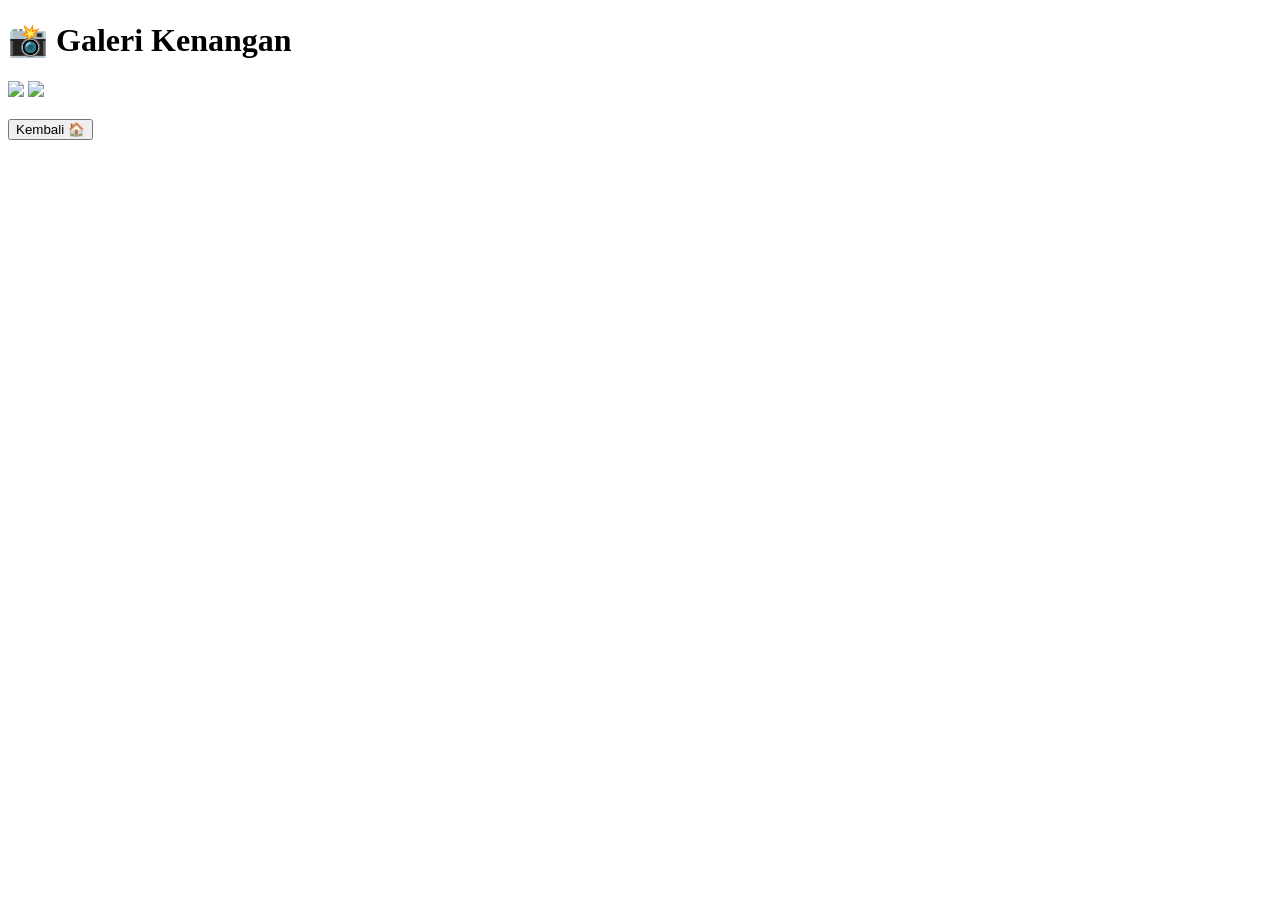
==== galeri.html @ 2db54833 "Create galeri.html" ====
<!DOCTYPE html>
<html>
<head>
<title>Galeri Diana ❤️</title>
<link rel="stylesheet" href="style.css">
</head>

<body>

<div class="container">

<h1>📸 Galeri Kenangan</h1>


<img src="foto1.jpg" class="foto">

<img src="foto2.jpg" class="foto">


<br><br>

<a href="index.html">
<button>Kembali 🏠</button>
</a>


</div>

</body>
</html>
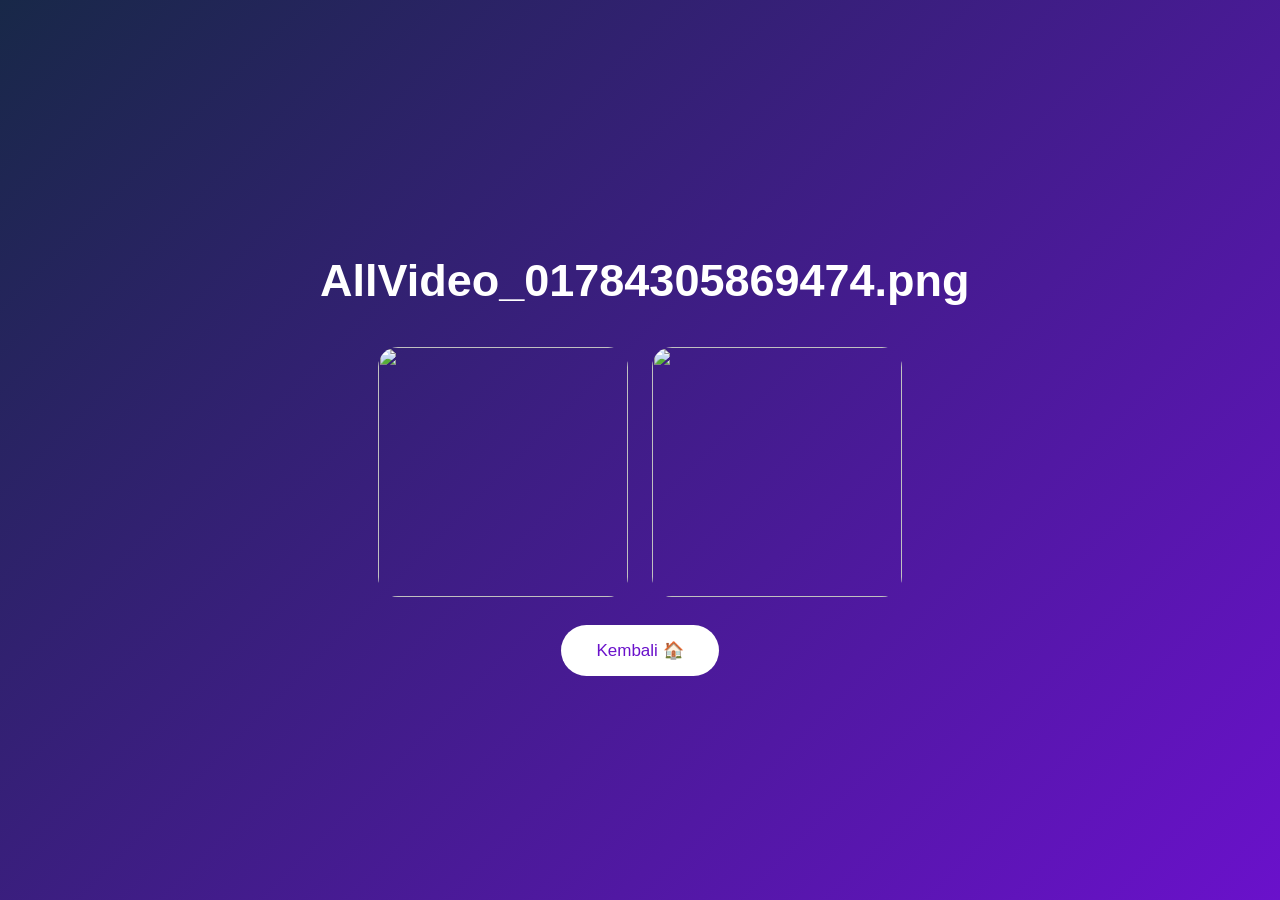
==== commit a2026cb9: "Update galeri.html" ====
--- a/galeri.html
+++ b/galeri.html
@@ -9,7 +9,7 @@
 
 <div class="container">
 
-<h1>📸 Galeri Kenangan</h1>
+<h1>AllVideo_01784305869474.png</h1>
 
 
 <img src="foto1.jpg" class="foto">
--- a/style.css
+++ b/style.css
@@ -0,0 +1,54 @@
+*{
+font-family:Poppins,Arial;
+box-sizing:border-box;
+}
+
+body{
+height:100vh;
+margin:0;
+display:flex;
+justify-content:center;
+align-items:center;
+text-align:center;
+color:white;
+background:linear-gradient(135deg,#182848,#6a11cb);
+}
+
+.container{
+max-width:700px;
+padding:30px;
+}
+
+h1{
+font-size:45px;
+}
+
+p{
+line-height:1.8;
+font-size:17px;
+}
+
+
+button{
+padding:15px 35px;
+border:none;
+border-radius:50px;
+background:white;
+color:#6a11cb;
+font-size:17px;
+cursor:pointer;
+}
+
+
+button:hover{
+transform:scale(1.1);
+}
+
+
+.foto{
+width:250px;
+height:250px;
+object-fit:cover;
+border-radius:20px;
+margin:10px;
+}
